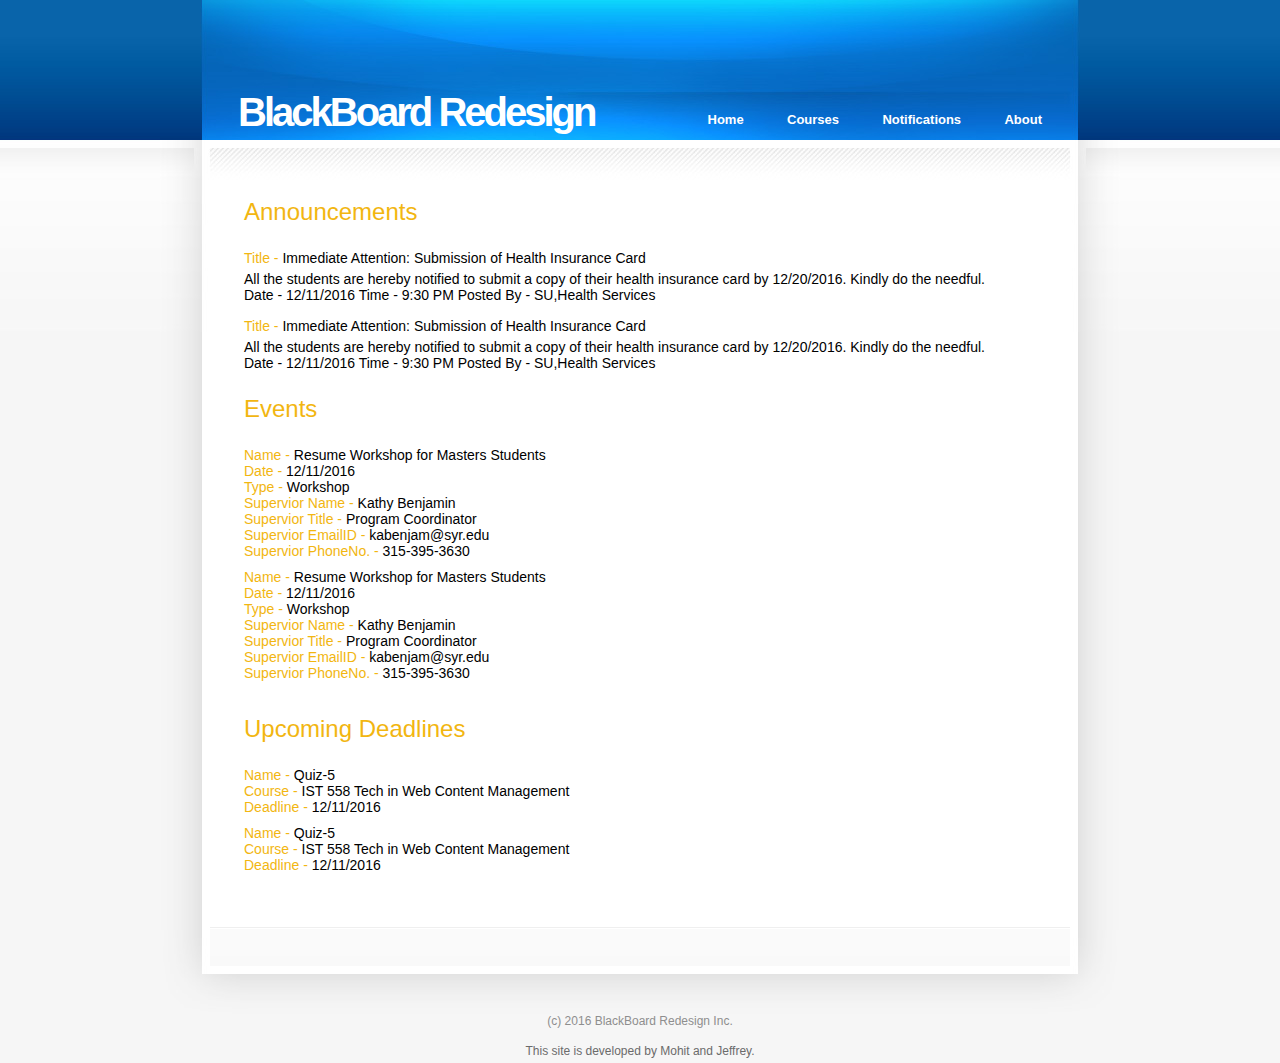
==== notifications.html @ bb5bc772 "Add files via upload" ====
﻿<!DOCTYPE html PUBLIC "-//W3C//DTD XHTML 1.0 Strict//EN" "http://www.w3.org/TR/xhtml1/DTD/xhtml1-strict.dtd">
<html xmlns="http://www.w3.org/1999/xhtml">
<head>
<title>BlackBoard Redesign</title>
<meta http-equiv="content-type" content="text/html; charset=utf-8" />
<link href="style.css" rel="stylesheet" type="text/css" media="screen" />
</head>
<body>
    <div id="wrapper">
        <div id="wrapper2">
            <div id="header">
                <div id="logo">
                    <h1>BlackBoard Redesign</h1>
                </div>
                <div id="menu">
                    <ul>
                        <li><a href="index.html">Home</a></li>
                        <li><a href="Courses.html">Courses</a></li>
                        <li><a href="notifications.html">Notifications</a></li>
                        <li><a href="about.html">About</a></li>
                    </ul>
                </div>
            </div>
            <div id="page">
                <div id="content">
                    <div class="post">
                        <!--<h2 style="font:200 24px arial,verdana;">Notifications</h2>-->
                        <div>

                            <iframe style="border:none;width:800px;height:720px;overflow:hidden" src="Notification.xml"></iframe>

                        </div>
                    </div>

                </div>
                <div id="sidebar">

                </div>
                <div style="clear: both;">&nbsp;</div>
                <div id="widebar">
                    <div id="colA">
                    </div>
                    <div id="colB">
                    </div>
                    <div id="colC">

                    </div>
                    <div style="clear: both;">&nbsp;</div>
                </div>
            </div>
        </div>
        <div id="footer">
            <p>(c) 2016 BlackBoard Redesign Inc.</p>
        </div>
    </div>
    <div align=center style="padding-bottom:5px">This site is developed by Mohit and Jeffrey.</div>
    </body>
    </html>
---- style.css ----
* {
	margin: 0;
	padding: 0;
}



body {
	background: #F6F6F6 url(images/img01.jpg) repeat-x;
	font-family: arial,verdana;
	font-size: 12px;
	color: #6B6B6B;
}

form {
}

input, textarea {
	padding: 2px 5px;
	border: 1px solid #EBEBEB;
	font: bold 12px arial,verdana;
	color: #6B6B6B;
}

h1, h2, h3, h4 {
	margin: 0;
}

h2 {
	margin-bottom: 20px;
	padding-bottom: 9px;
	border-bottom: 1px solid #F2F2F2;
	letter-spacing: -0.035em;
	font:200 14px arial,verdana;
	/*//color: #37404C;*/
}

h2 {
	font:200 26px arial,verdana;
}

h3 {
	font-size: 16px;
	font-weight: bold;
    font-family:arial,verdana
}

h4 {
	font-size: 14px;
	font-weight: bold;
    font-family:arial,verdana
}

p, ul, ol {
	margin-bottom: 1.5em;
	line-height: 170%;
	text-align: justify;
}

ul, ol {
	margin-left: 3em;
}

dl.list1 {
	margin: 0;
	padding: 0;
	list-style: none;
}

dl.list1 dt {
	float: left;
	width: 70px;
}

dl.list1 dd {
	margin-bottom: 10px;
}

dl.list1 a {
	color: #666666;
}

ul.list2 {
	margin: 0;
	padding: 0;
	list-style: none;
	line-height: normal;
}

ul.list2 li {
	float: left;
	margin: 0 18px 18px 0;
}

ul.list2 li.nopad {
	margin-right: 0;
}

blockquote {
	margin-left: 3em;
	margin-right: 3em;
}

a {
	color: #FF5A00;
}

a:hover {
	text-decoration: none;
}

a img {
	border: none;
}

img.left {
	float: left;
	margin: 5px 20px 0 0;
}

img.right {
	float: right;
	margin: 5px 0 0 20px;
}

/* Wrapper */

#wrapper {
	width: 960px;
	margin: 0 auto;
	background: url(images/img02.jpg) repeat-y;
}

#wrapper2 {
	background: url(images/img10.jpg) no-repeat left bottom;
}

/* Header */

#header {
	height: 140px;
	background: #087FE7 url(images/img03.jpg) no-repeat;
}

/* Logo */

#logo {
	float: left;
}

#logo h1 {
	margin: 0;
	padding: 90px 0 0 78px;
	letter-spacing: -3px;
	font-size: 40px;
	color: #FFFFFF;
}

#logo h1 a {
	text-decoration: none;
	color: #FFFFFF;
}

/* Menu */

#menu {
	float: right;
}

#menu ul {
	margin: 0;
	padding: 112px 78px 0 0;
	list-style: none;
	line-height: normal;
}

#menu li {
	display: inline;
}

#menu a {
	padding-left: 40px;
	text-decoration: none;
	font-size: 13px;
	font-weight: bold;
	color: #FFFFFF;
}

#menu a:hover {
	text-decoration: underline;
}

/* Page */

#page {
	background: url(images/img04.jpg) no-repeat;
}

/* Content */

#content {
	float: left;
	width: 555px;
	padding: 0 0 0 76px;
}

.post {
	padding-top: 50px;
}

.post .title {
}

.post .title a {
	text-decoration: none;
	color: #37404C;
}

.post .title a:hover {
	text-decoration: underline;
}

.post .entry {
}

.post .meta {
	height: 16px;
	margin: 0;
	padding: 10px;
	background: url(images/img07.jpg) repeat-x left bottom;
	line-height: normal;
}

.post .meta .posted {
	display: block;
	float: left;
}

.post .meta .permalink {
	display: block;
	float: right;
	padding-left: 17px;
	background: url(images/img09.gif) no-repeat left center;
}

.post .meta .comments {
	display: block;
	float: right;
	padding: 0 30px 0 19px;
	background: url(images/img08.gif) no-repeat left center;
}

/* Sidebar */

#sidebar {
	float: right;
	width: 186px;
	padding: 67px 76px 0 0;
}

#sidebar ul {
	margin: 0;
	padding: 0;
	list-style: none;
}

#sidebar li {
	margin-bottom: 40px;
}

#sidebar li ul {
}

#sidebar li li {
	margin: 0;
}

/* Search */

#search {
}

#search br {
	display: none;
}

#search input {
	padding: 1px 5px;
	border-top: 1px solid #BAD300;
	border-left: 1px solid #A9C817;
	border-right: 1px solid #7DAB00;
	border-bottom: 1px solid #578900;
	background: #6E9D00 url(images/img18.gif) repeat-x;
	font-size: 11px;
	font-weight: bold;
	color: #FFFFFF;
}

#search #s {
	width: 130px;
	padding: 2px 5px;
	background: #FFFFFF;
	border: 1px solid #EBEBEB;
	font: bold 12px "Trebuchet MS", Arial, Helvetica, sans-serif;
	color: #6B6B6B;
}

/* Widebar */

#widebar {
	margin: 0 50px;
	padding: 25px 28px 0 28px;
	background: #F2F2F2 url(images/img11.gif) repeat-x;
}

#widebar #colA {
	float: left;
	width: 260px;
}

#widebar #colB {
	float: left;
	width: 260px;
	padding-left: 45px;
}

#widebar #colC {
	float: left;
	width: 186px;
	padding-left: 45px;
}

/* Footer */

#footer {
	height: 78px;
	background: url(images/img05.jpg) no-repeat;
}

#footer p {
	margin: 0;
	padding-top: 45px;
	text-align: center;
	color: #8E8E8E;
}

#footer a {
	color: #666666;
}
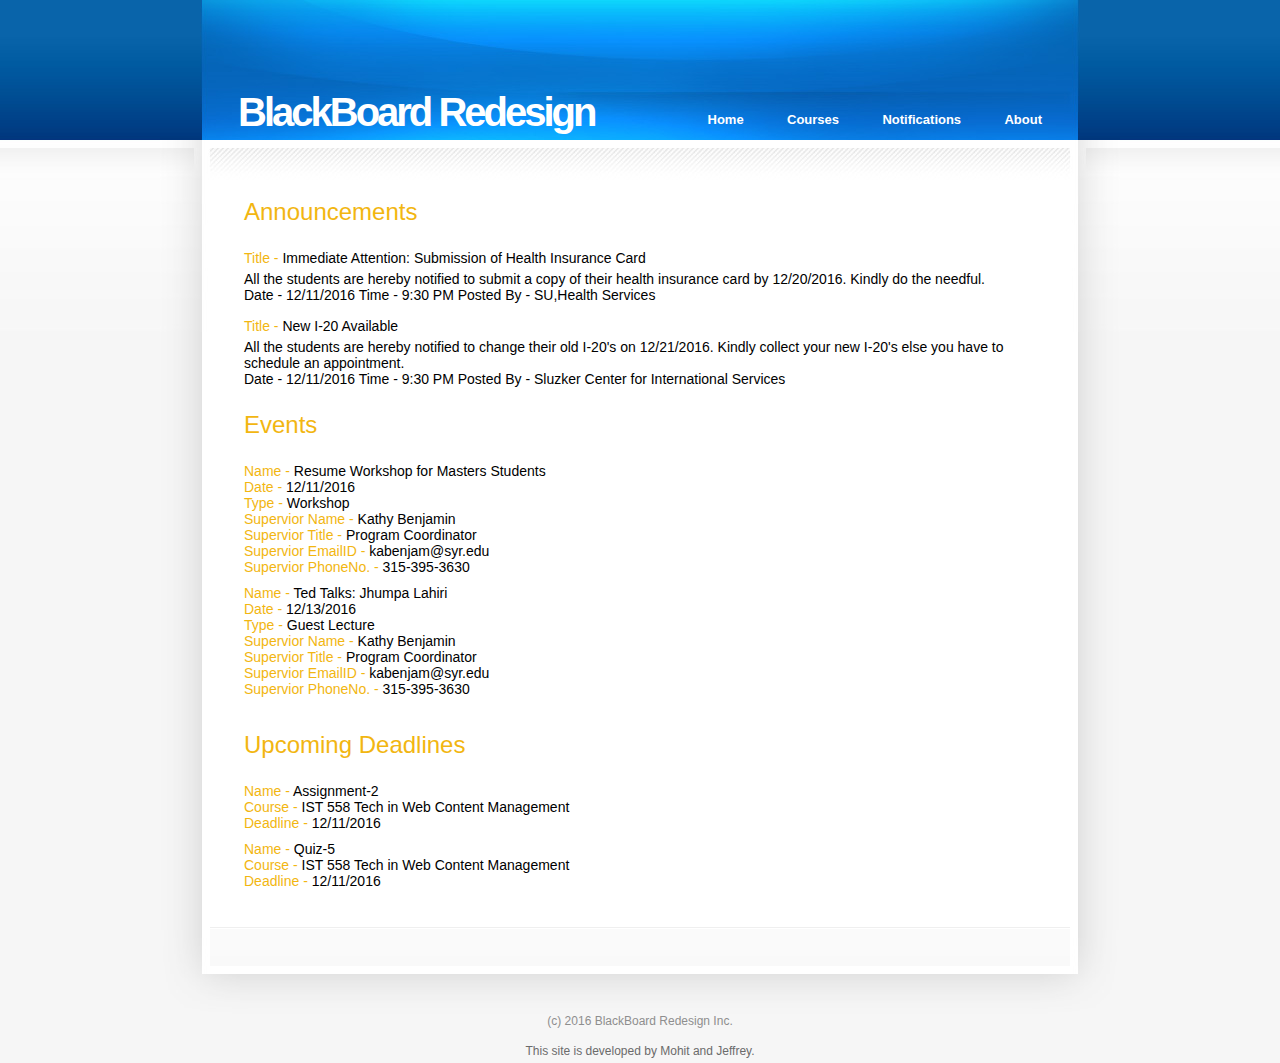
==== commit 3faef936: "Update notifications.html" ====
--- a/notifications.html
+++ b/notifications.html
@@ -17,7 +17,7 @@
                         <li><a href="index.html">Home</a></li>
                         <li><a href="Courses.html">Courses</a></li>
                         <li><a href="notifications.html">Notifications</a></li>
-                        <li><a href="about.html">About</a></li>
+                        <li><a href="About.html">About</a></li>
                     </ul>
                 </div>
             </div>
